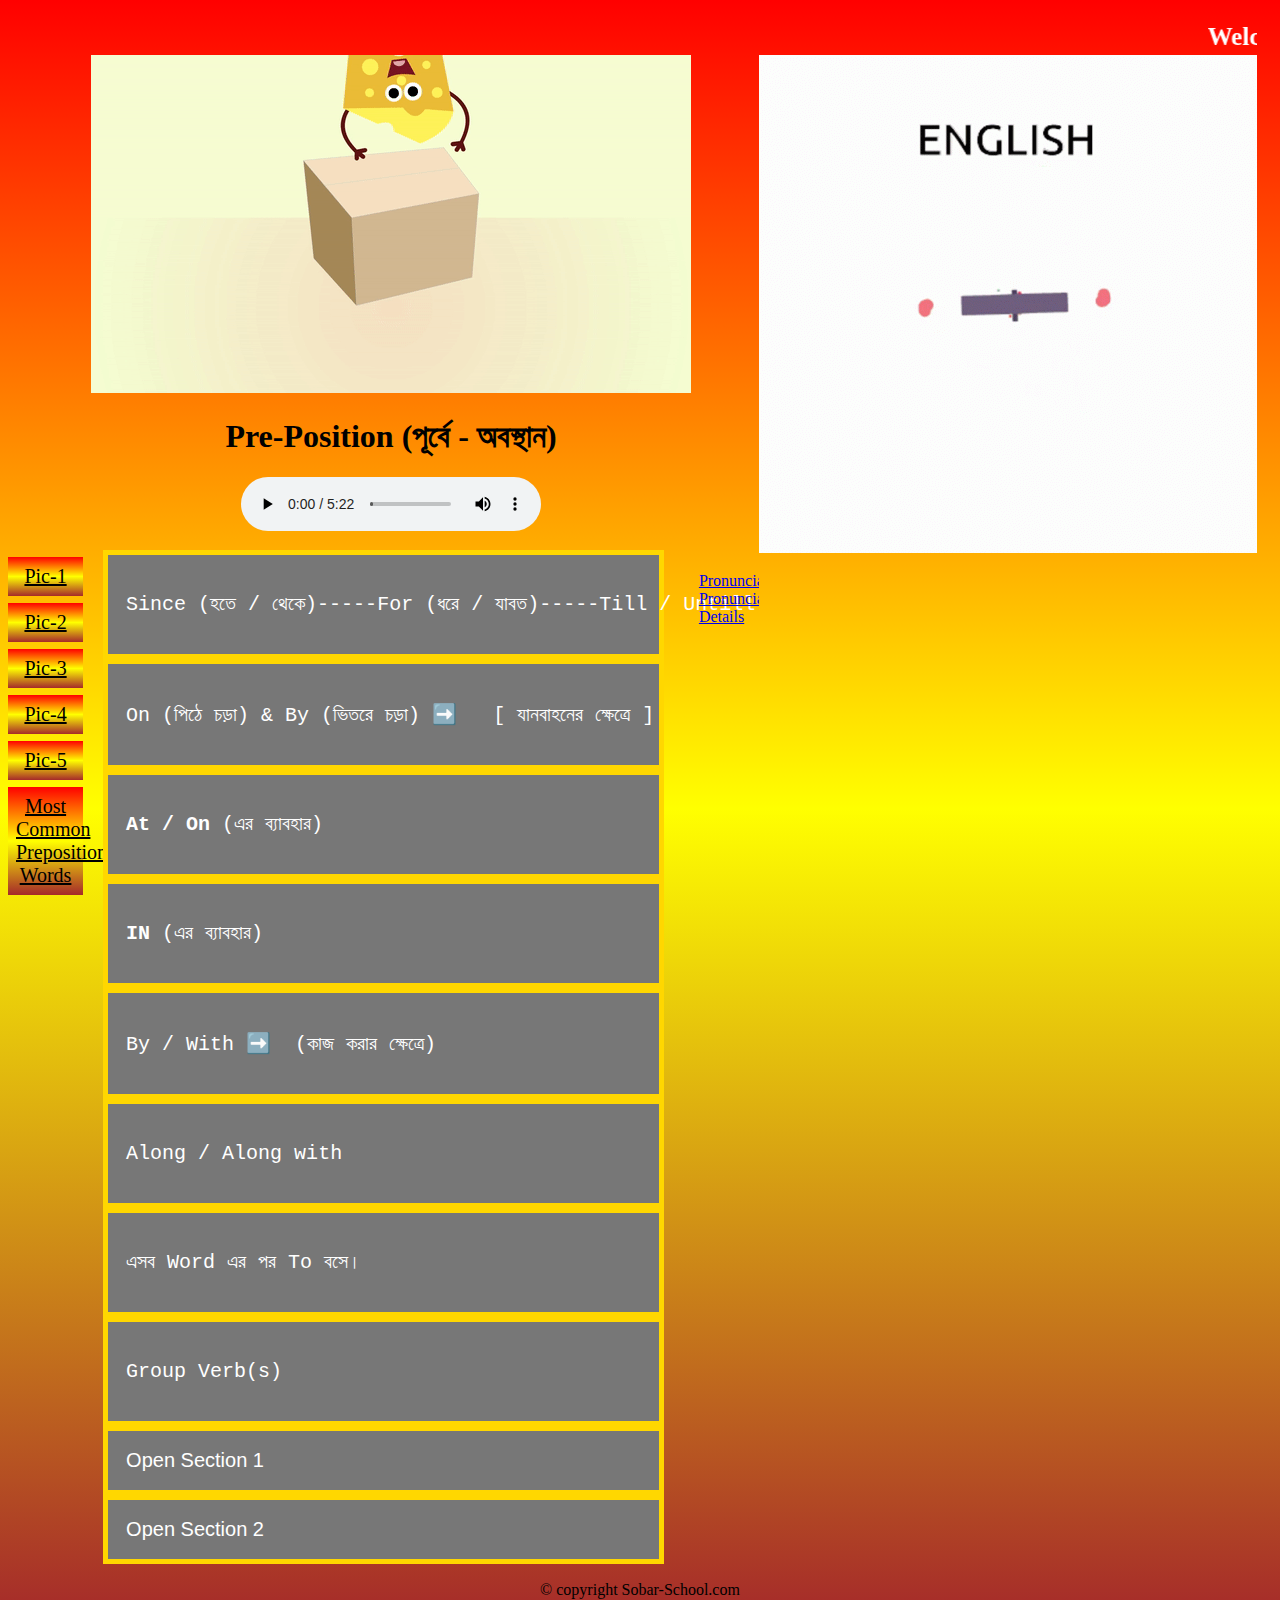
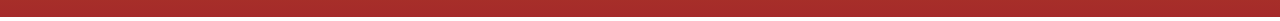
==== Qstn.html @ 8617ffc3 "start-web" ====
<!DOCTYPE html>
<html>
<head>
<meta name="viewport" content="width=device-width, initial-scale=1.0">
<link rel="stylesheet" href="style1.css">
<link rel="shortcut icon" href="background.jpeg" type="image/x-icon">
<title>Pre-Position</title>
<style>
* {
box-sizing: border-box;
}
body{
background-image: linear-gradient(red,yellow,brown);
}

.menu {
float: left;
width: 10%;
text-align: center;
}

.menu a {
background-image: linear-gradient(red,yellow,brown);
padding: 8px;
font-size: 20px;
margin-top: 7px;
display: block;
width: 100%;
color: black;
}

.main {
float: left;
width: 80%;
padding: 0 20px;
/* background-color: brown; */
}

.right {

float: left;
width: 10%;
padding: 15px;
margin-top: 7px;
text-align: center;
}


@media only screen and (max-width: 620px) {
/* For mobile phones: */
.menu, .main, .right {
width: 100%;
}
}
</style>
</head>
<body>

<div class="header" style="padding:15px;text-align:center;" >
<marquee behavior="" direction="">Welcome to Preposition class</marquee>
<img src="gif1.gif" alt="">
<img src="engGIF.gif" style="float: right;" alt="">

<h1>Pre-Position (পূর্বে - অবস্থান)</h1>
<audio src="prepaudio.mp3" controls></audio>

</div>

<div style="overflow:auto">
<div class="menu">

<a href="prepNew1.jpg" target="_blank">Pic-1</a>
<a href="Pic2.webp" target="_blank">Pic-2</a>
<a href="pic3new.jpg" target="_blank">Pic-3</a>
<a href="pic-4.jpg" target="_blank">Pic-4</a>
<a href="gif1.gif" target="_blank">Pic-5</a>
<a href="Basicpre.pdf" target="_blank">Most Common Preposition Words</a>

</div>

<div class="main">



<button type="button" class="collapsible"><pre>Since (হতে / থেকে)-----For (ধরে / যাবত)-----Till / Untill (পর্যন্ত)   </pre></button>
<div class="content">
<p>
<h5>Examples</h5>
I have been living here for 12 years (Past) <br><br>
I am living here since 2010 (Present) <br> <br>
I will have been living here till 2022 (Future) <br>
</p>
</div>
<button type="button" class="collapsible"><pre>On (পিঠে চড়া) & By (ভিতরে চড়া) ➡️   [ যানবাহনের ক্ষেত্রে ]</pre></button>
<div class="content">
<p><h5>Examples</h5>
On bike / On rikshaw / On horse <br><br>
By bus / By train <br> <br>
</p>
</div>
<button type="button" class="collapsible"><pre><b>At / On </b>(এর ব্যাবহার)</pre></button>
<div class="content">
<table>
<h5>Examples For Preposition <b>At</b></h5>
<tr>
<td>At seven o'clock</td>
<td>At noon</td>
<td>At mid-night</td>
</tr>
<tr>
<td>At sunrise</td>
<td>sunset</td>
<td>At down(ভোর)</td>
</tr>
<tr>
<td><a href="halfpastseven.jpeg" style="color: aquamarine; text-decoration: none;" target="_blank">At half past seven</a></td>
<td>At Dewali</td>
<td>At Christmas</td>
</tr>
</table>
<h5>Examples For Preposition <b>On</b></h5>

<table>
<tr>
<th>For dates</th>
<td>On 6th</td>
<td>On 26th</td>
</tr>
<tr>
<th>For days</th>
<td>On sunday</td>
<td>On friday</td>
</tr>
<tr>
<th>Date, Month, Year</th>
<td>On christmas day </td>
<td>On my birthday</td>
</tr>
</table>
</div>
<button type="button" class="collapsible"><pre><b>IN</b> (এর ব্যাবহার)</pre></button>
<div class="content">
<h5>Examples For Preposition <b>(IN)</b </h5>
<table>
<tr>
<th>For Months</th>
<td>In January</td>
<td>In December</td>
</tr>
<tr>
<th>For Years</th>
<td>In 1947</td>
<td>In 90's</td>
</tr>
<tr>
<th>For Seasons</th>
<td>In Winter</td>
<td>In Summer</td>
</tr>
<!-- <tr>
<th>For Period Of time</th>
<td>In </td>
<td>In Summer</td>
</tr>
<tr>
<th>For Seasons</th>
<td>In Winter</td>
<td>In Summer</td>
</tr> -->
</table>
</div>
<button type="button" class="collapsible"><pre>By / With ➡️  (কাজ করার ক্ষেত্রে)</pre></button>
<div class="content">
<pre>
By   = যে বাক্তি কাজটি করে। 
With = যে জিনিস বা বস্তু দ্বারা কাজ করা হয়।
</pre>
<h5>Examples : </h5>
<input type="radio" name="" id="">The snake was killed <u>by</u> him <u>with</u> this stick.




</div>
<button type="button" class="collapsible"><pre>Along / Along with</pre></button>
<div class="content">
<pre>
<li>Along      - <strong>One direction</strong></li>
<li>Along with - <strong>Two directions</strong></li>
</pre>
<h5>Examples : </h5>
<input type="radio" name="" id="">I was walk <u>along.</u>

<input type="radio" name="" id="">The children walked<u>along with</u>her mother.
</div>
<button type="button" class="collapsible"><pre>এসব Word এর পর To বসে।</pre></button>
<div class="content">
<p>
    <li>Admit</li>

    <li>Plan</li>

    <li>Choose</li>

    <li>Intend</li>

    <li>Offer</li>

    <li>Mean</li>

    <li>Propose</li>

    <li>Refuse</li>

    <li>Hope</li>

    <li>Marry</li>

    <li>Agree</li>

    <li>Encourage</li>

    <li>Need</li>

    <li>Deserve</li>

    <li>Learn</li>

    <li>Want</li>

    <li>Pretend</li>

    <li>Fail</li>

    <li>Stick</li>
    
</p>
</div>
<button type="button" class="collapsible"><pre>Group Verb(s)</pre></button>
<div class="content">
<p>
    <pre>
        <input type="checkbox" name="" id=""> Look for        - খোঁজা।

        <input type="checkbox" name="" id=""> Look at         - তাকানো।

        <input type="checkbox" name="" id=""> Look down upon  - ঘৃণা করা।

        <input type="checkbox" name="" id=""> Look after      - দেখাশোনা করা।

        <input type="checkbox" name="" id=""> Look into       - অনুসন্ধান করা।

        <input type="checkbox" name="" id=""> Look up         - খুঁজে দেখা।

        <input type="checkbox" name="" id=""> Look forward to - সামনে দেখা। <br> <hr>

        <input type="checkbox" name="" id=""> Die             - মারা যাওয়া।

        <input type="checkbox" name="" id=""> Die of          - রোগে মারা যাওয়া। (Covid, cancer)

        <input type="checkbox" name="" id=""> Die by          - আত্মহত্যা করে মারা গেলে।

        <input type="checkbox" name="" id=""> Die for         - দেশ বা বৃহৎ উদ্দেশে মারা গেলে। (Country)

        <input type="checkbox" name="" id=""> Die in          - যুদ্ধ ,অভাব , accident এ মারা গেলে।

        <input type="checkbox" name="" id=""> Die off         - হঠাৎ করে একা মারা গেলে।

        <input type="checkbox" name="" id=""> Die down        - তীব্রতা কমে গেলে। [ বস্তুর ক্ষেত্রে]

        <input type="checkbox" name="" id=""> Die out         - বিলুপ্ত বোঝালে। <br><hr>

        <input type="checkbox" name="" id=""> Made            - তৈরি করা।

        <input type="checkbox" name="" id=""> Made of         - উপাদান বোঝা যাবে। 

        <input type="checkbox" name="" id=""> Made from       - উপাদান বোঝা যাবে না।

        <input type="checkbox" name="" id=""> Made by         - কোম্পানির নাম। 

        <input type="checkbox" name="" id=""> Made in         - স্থানের নাম।
    </pre>
</p>
</div>
<button type="button" class="collapsible">Open Section 1</button>
<div class="content">
<p>Lorem ipsum dolor sit amet, consectetur adipisicing elit, sed do eiusmod tempor incididunt ut labore et dolore magna aliqua. Ut enim ad minim veniam, quis nostrud exercitation ullamco laboris nisi ut aliquip ex ea commodo consequat.</p>
</div>
<button type="button" class="collapsible">Open Section 2</button>
<div class="content">
<p>Lorem ipsum dolor sit amet, consectetur adipisicing elit, sed do eiusmod tempor incididunt ut labore et dolore magna aliqua. Ut enim ad minim veniam, quis nostrud exercitation ullamco laboris nisi ut aliquip ex ea commodo consequat.</p>
</div>
</div>

<div class="right">
<a href="https://dictionary.cambridge.org/pronunciation/english/preposition" target="_blank">Pronunciation</a>
<a href="https://vocapp.com/prepositions-flashcards-95141#">Pronunciation-Details</a>


</div>
</div>

<div style="text-align:center;padding:10px;margin-top:7px;">© copyright Sobar-School.com</div>

<script>
var coll = document.getElementsByClassName("collapsible");
var i;

for (i = 0; i < coll.length; i++) {
coll[i].addEventListener("click", function() {
this.classList.toggle("active");
var content = this.nextElementSibling;
if (content.style.display === "block") {
content.style.display = "none";
} else {
content.style.display = "block";
}
});
}
</script>

</body>
</html>
---- style1.css ----
.collapsible {
    background-color: #777;
    color: white;
    cursor: pointer;
    padding: 18px;
    width: 100%;
    border: none;
    text-align: left;
    outline: none;
    font-size: 15px;
  }
  
  .active, .collapsible:hover {
    background-color: #555;
  }
  
  .content {
    
    padding: 10px 18px;
    display: none;
    overflow: hidden;
    background-color: #f1f1f1;
  }
  .collapsible{
    
    border: 5px solid gold;
    font-size: 20px;

}
marquee{
    color: white;
    font-size: 25px;
    font-weight: 700;
    font-family: 'Times New Roman', Times, serif;
}
.content{
    font-size: 30px;
    font-weight: 700;
}
.content h5{
   font-size: 40px;
    color: blue;
}
table,th,td{
    border: 5px solid gold;
    background-color: black;
    color: gold;
    padding: 30px;
    font-size: 30px;
    text-align: center;
}
th{
    color: wheat;
}
hr{
    width: 100%;
    height: 3px;
    background-color: burlywood;

}
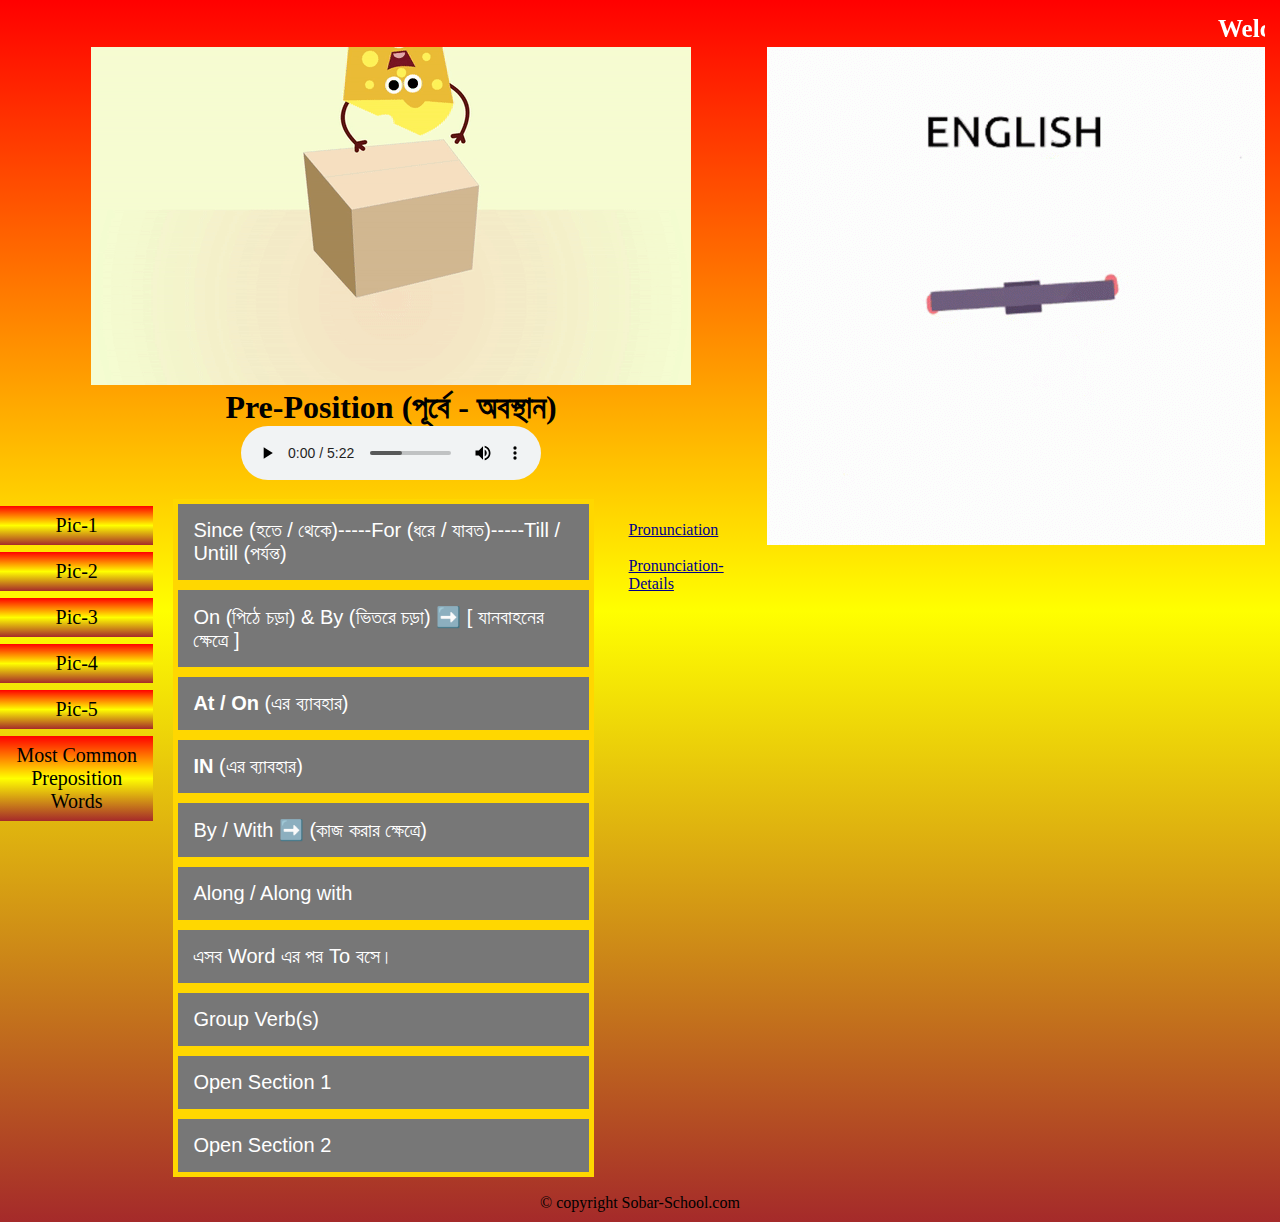
==== commit ef5009de: "filesadd" ====
--- a/Qstn.html
+++ b/Qstn.html
@@ -8,14 +8,19 @@
 <style>
 * {
 box-sizing: border-box;
+padding: 0%;
+margin: 0%;
 }
 body{
 background-image: linear-gradient(red,yellow,brown);
 }
+input{
+    display: inline-block;
+}
 
 .menu {
 float: left;
-width: 10%;
+width: 20%;
 text-align: center;
 }
 
@@ -24,6 +29,7 @@
 padding: 8px;
 font-size: 20px;
 margin-top: 7px;
+text-decoration: none;
 display: block;
 width: 100%;
 color: black;
@@ -31,25 +37,41 @@
 
 .main {
 float: left;
-width: 80%;
-padding: 0 20px;
-/* background-color: brown; */
+width: 60%;
+padding: 0px 20px;
 }
 
 .right {
 
 float: left;
-width: 10%;
+width: 20%;
 padding: 15px;
 margin-top: 7px;
-text-align: center;
+}
+.right a{
+color:darkblue;
+margin-top: 10px;
+text-align: left;
 }
 
 
 @media only screen and (max-width: 620px) {
 /* For mobile phones: */
-.menu, .main, .right {
+.collapsible,.menu,.main,.right,.pic{
 width: 100%;
+}
+.right a {
+color: wheat;
+}
+.content table,tr,th,td {
+color: wheat;
+border: 1px solid gold;
+width: 100%;
+padding: 3px;
+margin: 3px;
+font-size: 18px;
+text-align: left;
+
 }
 }
 </style>
@@ -58,8 +80,8 @@
 
 <div class="header" style="padding:15px;text-align:center;" >
 <marquee behavior="" direction="">Welcome to Preposition class</marquee>
-<img src="gif1.gif" alt="">
-<img src="engGIF.gif" style="float: right;" alt="">
+<img class="pic" src="gif1.gif" alt="">
+<img class="pic" src="engGIF.gif" style="float: right;" alt="">
 
 <h1>Pre-Position (পূর্বে - অবস্থান)</h1>
 <audio src="prepaudio.mp3" controls></audio>
@@ -82,7 +104,7 @@
 
 
 
-<button type="button" class="collapsible"><pre>Since (হতে / থেকে)-----For (ধরে / যাবত)-----Till / Untill (পর্যন্ত)   </pre></button>
+<button type="button" class="collapsible">Since (হতে / থেকে)-----For (ধরে / যাবত)-----Till / Untill (পর্যন্ত)</button>
 <div class="content">
 <p>
 <h5>Examples</h5>
@@ -91,15 +113,17 @@
 I will have been living here till 2022 (Future) <br>
 </p>
 </div>
-<button type="button" class="collapsible"><pre>On (পিঠে চড়া) & By (ভিতরে চড়া) ➡️   [ যানবাহনের ক্ষেত্রে ]</pre></button>
-<div class="content">
-<p><h5>Examples</h5>
+<button type="button" class="collapsible">On (পিঠে চড়া) & By (ভিতরে চড়া) ➡️   [ যানবাহনের ক্ষেত্রে ]</button>
+<div class="content">
+<h5>Examples</h5>
+<p>
 On bike / On rikshaw / On horse <br><br>
 By bus / By train <br> <br>
 </p>
 </div>
-<button type="button" class="collapsible"><pre><b>At / On </b>(এর ব্যাবহার)</pre></button>
-<div class="content">
+<button type="button" class="collapsible"><b>At / On </b>(এর ব্যাবহার)</button>
+<div class="content" style="overflow-x:auto;">
+    
 <table>
 <h5>Examples For Preposition <b>At</b></h5>
 <tr>
@@ -138,8 +162,8 @@
 </tr>
 </table>
 </div>
-<button type="button" class="collapsible"><pre><b>IN</b> (এর ব্যাবহার)</pre></button>
-<div class="content">
+<button type="button" class="collapsible"><b>IN</b> (এর ব্যাবহার)</button>
+<div class="content" style="overflow-x:auto;">
 <h5>Examples For Preposition <b>(IN)</b </h5>
 <table>
 <tr>
@@ -169,7 +193,7 @@
 </tr> -->
 </table>
 </div>
-<button type="button" class="collapsible"><pre>By / With ➡️  (কাজ করার ক্ষেত্রে)</pre></button>
+<button type="button" class="collapsible">By / With ➡️  (কাজ করার ক্ষেত্রে)</button>
 <div class="content">
 <pre>
 By   = যে বাক্তি কাজটি করে। 
@@ -182,104 +206,107 @@
 
 
 </div>
-<button type="button" class="collapsible"><pre>Along / Along with</pre></button>
+<button type="button" class="collapsible">Along / Along with</button>
 <div class="content">
 <pre>
 <li>Along      - <strong>One direction</strong></li>
 <li>Along with - <strong>Two directions</strong></li>
 </pre>
 <h5>Examples : </h5>
+<p>
 <input type="radio" name="" id="">I was walk <u>along.</u>
 
-<input type="radio" name="" id="">The children walked<u>along with</u>her mother.
-</div>
-<button type="button" class="collapsible"><pre>এসব Word এর পর To বসে।</pre></button>
-<div class="content">
-<p>
-    <li>Admit</li>
-
-    <li>Plan</li>
-
-    <li>Choose</li>
-
-    <li>Intend</li>
-
-    <li>Offer</li>
-
-    <li>Mean</li>
-
-    <li>Propose</li>
-
-    <li>Refuse</li>
-
-    <li>Hope</li>
-
-    <li>Marry</li>
-
-    <li>Agree</li>
-
-    <li>Encourage</li>
-
-    <li>Need</li>
-
-    <li>Deserve</li>
-
-    <li>Learn</li>
-
-    <li>Want</li>
-
-    <li>Pretend</li>
-
-    <li>Fail</li>
-
-    <li>Stick</li>
-    
-</p>
-</div>
-<button type="button" class="collapsible"><pre>Group Verb(s)</pre></button>
-<div class="content">
-<p>
-    <pre>
-        <input type="checkbox" name="" id=""> Look for        - খোঁজা।
-
-        <input type="checkbox" name="" id=""> Look at         - তাকানো।
-
-        <input type="checkbox" name="" id=""> Look down upon  - ঘৃণা করা।
-
-        <input type="checkbox" name="" id=""> Look after      - দেখাশোনা করা।
-
-        <input type="checkbox" name="" id=""> Look into       - অনুসন্ধান করা।
-
-        <input type="checkbox" name="" id=""> Look up         - খুঁজে দেখা।
-
-        <input type="checkbox" name="" id=""> Look forward to - সামনে দেখা। <br> <hr>
-
-        <input type="checkbox" name="" id=""> Die             - মারা যাওয়া।
-
-        <input type="checkbox" name="" id=""> Die of          - রোগে মারা যাওয়া। (Covid, cancer)
-
-        <input type="checkbox" name="" id=""> Die by          - আত্মহত্যা করে মারা গেলে।
-
-        <input type="checkbox" name="" id=""> Die for         - দেশ বা বৃহৎ উদ্দেশে মারা গেলে। (Country)
-
-        <input type="checkbox" name="" id=""> Die in          - যুদ্ধ ,অভাব , accident এ মারা গেলে।
-
-        <input type="checkbox" name="" id=""> Die off         - হঠাৎ করে একা মারা গেলে।
-
-        <input type="checkbox" name="" id=""> Die down        - তীব্রতা কমে গেলে। [ বস্তুর ক্ষেত্রে]
-
-        <input type="checkbox" name="" id=""> Die out         - বিলুপ্ত বোঝালে। <br><hr>
-
-        <input type="checkbox" name="" id=""> Made            - তৈরি করা।
-
-        <input type="checkbox" name="" id=""> Made of         - উপাদান বোঝা যাবে। 
-
-        <input type="checkbox" name="" id=""> Made from       - উপাদান বোঝা যাবে না।
-
-        <input type="checkbox" name="" id=""> Made by         - কোম্পানির নাম। 
-
-        <input type="checkbox" name="" id=""> Made in         - স্থানের নাম।
-    </pre>
+</p><br>
+<p>
+<input type="radio" name="" id="">The children walked <u>along</u> with her mother.
+
+</p>
+</div>
+<button type="button" class="collapsible">এসব Word এর পর To বসে।</button>
+<div class="content">
+<p>
+<li>Admit</li>
+
+<li>Plan</li>
+
+<li>Choose</li>
+
+<li>Intend</li>
+
+<li>Offer</li>
+
+<li>Mean</li>
+
+<li>Propose</li>
+
+<li>Refuse</li>
+
+<li>Hope</li>
+
+<li>Marry</li>
+
+<li>Agree</li>
+
+<li>Encourage</li>
+
+<li>Need</li>
+
+<li>Deserve</li>
+
+<li>Learn</li>
+
+<li>Want</li>
+
+<li>Pretend</li>
+
+<li>Fail</li>
+
+<li>Stick</li>
+
+</p>
+</div>
+<button type="button" class="collapsible">Group Verb(s)</button>
+<div class="content">
+<p>
+<input type="checkbox" name="" id=""> Look for        - খোঁজা। <br><br>
+
+<input type="checkbox" name="" id=""> Look at         - তাকানো।<br><br>
+
+<input type="checkbox" name="" id=""> Look down upon  - ঘৃণা করা।<br><br>
+
+<input type="checkbox" name="" id=""> Look after      - দেখাশোনা করা।<br><br>
+
+<input type="checkbox" name="" id=""> Look into       - অনুসন্ধান করা।<br><br>
+
+<input type="checkbox" name="" id=""> Look up         - খুঁজে দেখা।<br><br>
+
+<input type="checkbox" name="" id=""> Look forward to - সামনে দেখা। <br> <hr><br><br>
+
+<input type="checkbox" name="" id=""> Die             - মারা যাওয়া।<br><br>
+
+<input type="checkbox" name="" id=""> Die of          - রোগে মারা যাওয়া। (Covid, cancer)<br><br>
+
+<input type="checkbox" name="" id=""> Die by          - আত্মহত্যা করে মারা গেলে।<br><br>
+
+<input type="checkbox" name="" id=""> Die for         - দেশ বা বৃহৎ উদ্দেশে মারা গেলে। (Country)<br><br>
+
+<input type="checkbox" name="" id=""> Die in          - যুদ্ধ ,অভাব , accident এ মারা গেলে।<br><br>
+
+<input type="checkbox" name="" id=""> Die off         - হঠাৎ করে একা মারা গেলে।<br><br>
+
+<input type="checkbox" name="" id=""> Die down        - তীব্রতা কমে গেলে। [ বস্তুর ক্ষেত্রে]<br><br>
+
+<input type="checkbox" name="" id=""> Die out         - বিলুপ্ত বোঝালে। <br><br><hr>
+
+<input type="checkbox" name="" id=""> Made            - তৈরি করা।<br><br>
+
+<input type="checkbox" name="" id=""> Made of         - উপাদান বোঝা যাবে। <br><br>
+
+<input type="checkbox" name="" id=""> Made from       - উপাদান বোঝা যাবে না।<br><br>
+
+<input type="checkbox" name="" id=""> Made by         - কোম্পানির নাম। <br><br>
+
+<input type="checkbox" name="" id=""> Made in         - স্থানের নাম।
 </p>
 </div>
 <button type="button" class="collapsible">Open Section 1</button>
@@ -293,7 +320,7 @@
 </div>
 
 <div class="right">
-<a href="https://dictionary.cambridge.org/pronunciation/english/preposition" target="_blank">Pronunciation</a>
+<a href="https://dictionary.cambridge.org/pronunciation/english/preposition" target="_blank">Pronunciation</a><br><br>
 <a href="https://vocapp.com/prepositions-flashcards-95141#">Pronunciation-Details</a>
 
 
--- a/style1.css
+++ b/style1.css
@@ -2,12 +2,12 @@
     background-color: #777;
     color: white;
     cursor: pointer;
-    padding: 18px;
+    padding: 15px;
     width: 100%;
     border: none;
     text-align: left;
     outline: none;
-    font-size: 15px;
+    /* font-size: 15px; */
   }
   
   .active, .collapsible:hover {
@@ -15,11 +15,12 @@
   }
   
   .content {
-    
-    padding: 10px 18px;
+    width: 100%;
+    padding: 5px 5px;
     display: none;
-    overflow: hidden;
+    overflow: auto;
     background-color: #f1f1f1;
+    font-size: xx-large;
   }
   .collapsible{
     
@@ -33,13 +34,12 @@
     font-weight: 700;
     font-family: 'Times New Roman', Times, serif;
 }
-.content{
+/* .content{
     font-size: 30px;
     font-weight: 700;
-}
+} */
 .content h5{
-   font-size: 40px;
-    color: blue;
+    color:brown;
 }
 table,th,td{
     border: 5px solid gold;
@@ -47,7 +47,7 @@
     color: gold;
     padding: 30px;
     font-size: 30px;
-    text-align: center;
+    text-align: left;
 }
 th{
     color: wheat;
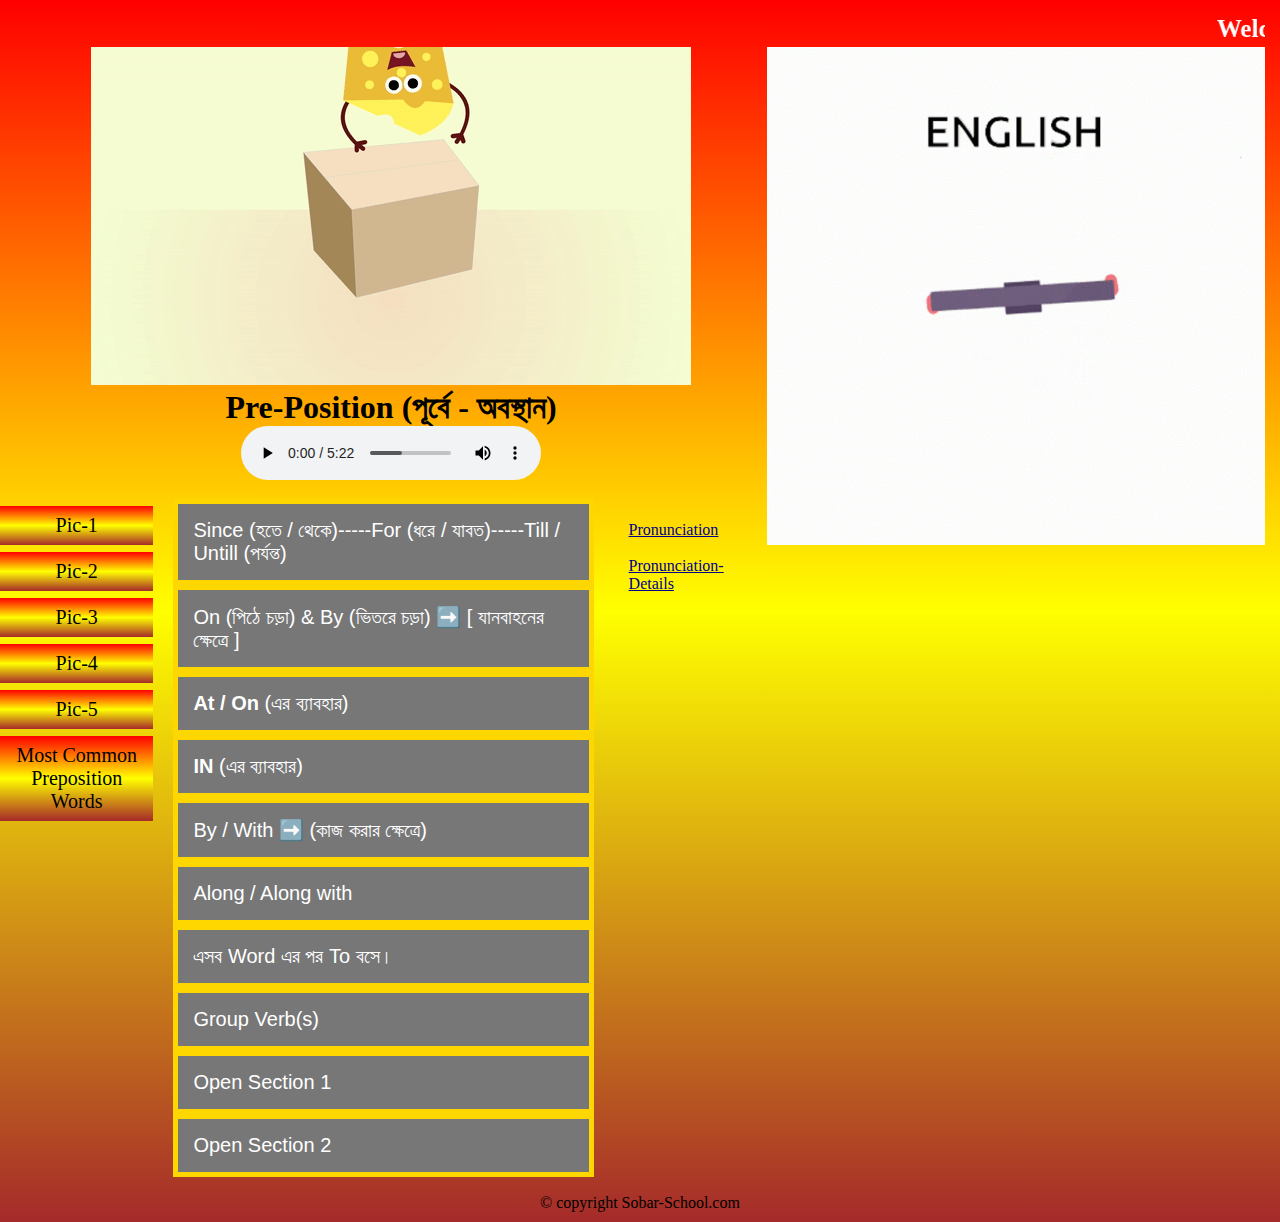
==== commit ffbe025e: "filesadd" ====
--- a/Qstn.html
+++ b/Qstn.html
@@ -195,11 +195,11 @@
 </div>
 <button type="button" class="collapsible">By / With ➡️  (কাজ করার ক্ষেত্রে)</button>
 <div class="content">
-<pre>
-By   = যে বাক্তি কাজটি করে। 
-With = যে জিনিস বা বস্তু দ্বারা কাজ করা হয়।
-</pre>
-<h5>Examples : </h5>
+
+By   = যে বাক্তি কাজটি করে। <br><br>
+With = যে জিনিস বা বস্তু দ্বারা কাজ করা হয়। <br><br>
+
+<h5>Examples : </h5><br>
 <input type="radio" name="" id="">The snake was killed <u>by</u> him <u>with</u> this stick.
 
 
@@ -208,15 +208,14 @@
 </div>
 <button type="button" class="collapsible">Along / Along with</button>
 <div class="content">
-<pre>
+
 <li>Along      - <strong>One direction</strong></li>
-<li>Along with - <strong>Two directions</strong></li>
-</pre>
-<h5>Examples : </h5>
+<li>Along with - <strong>Two directions</strong></li> <br>
+<h5>Examples : </h5><br><br>
 <p>
 <input type="radio" name="" id="">I was walk <u>along.</u>
 
-</p><br>
+</p>
 <p>
 <input type="radio" name="" id="">The children walked <u>along</u> with her mother.
 
